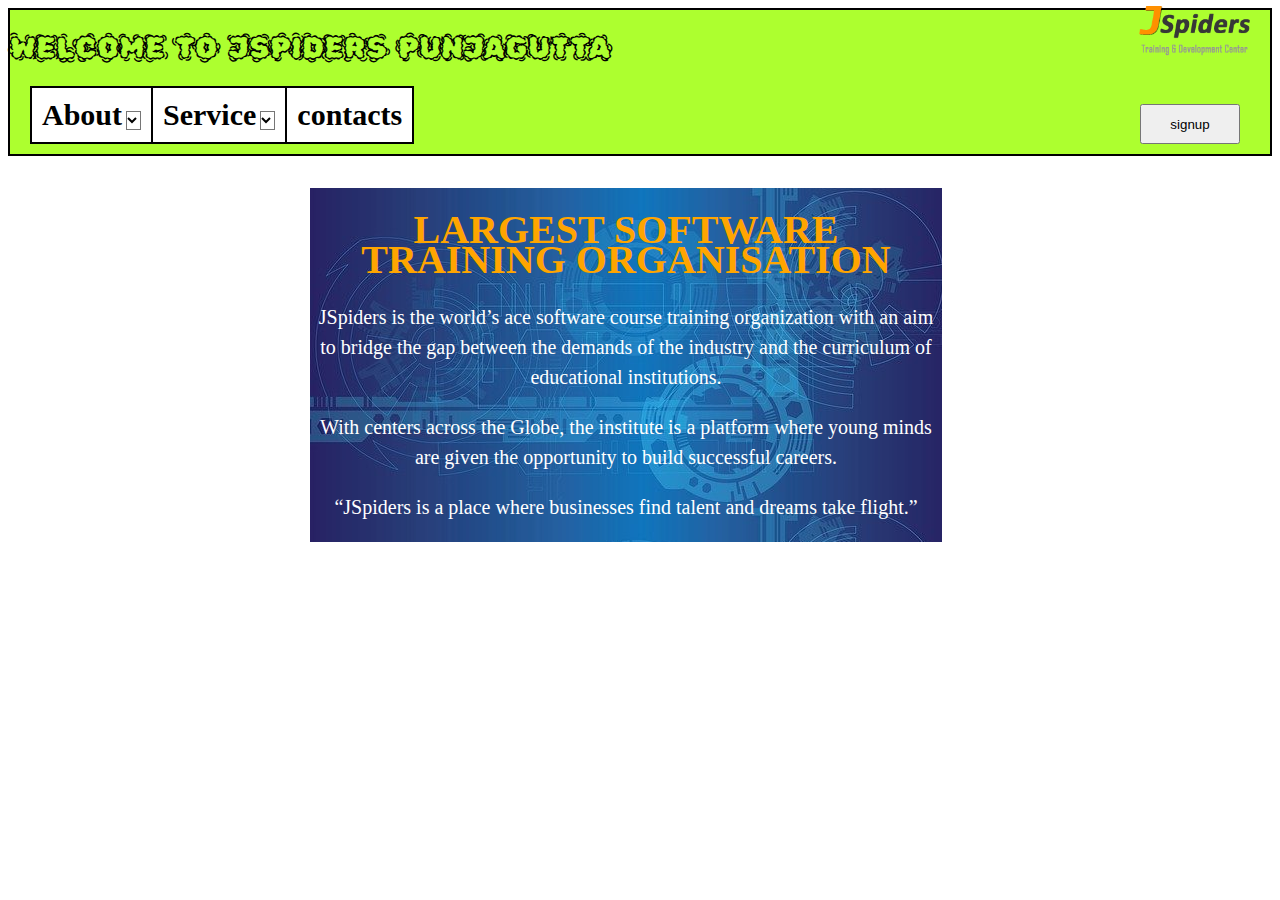
==== Homepage/homepage.html @ fb476b64 "Homepage and logos" ====
<!DOCTYPE html>
<html lang="en">
<head>
    <meta charset="UTF-8">
    <meta http-equiv="X-UA-Compatible" content="IE=edge">
    <meta name="viewport" content="width=device-width, initial-scale=1.0">
    <title>Document</title>
    <link rel="stylesheet" href="./homepage.css">
    <link href="https://fonts.googleapis.com/css2?family=Rubik+Puddles&display=swap" rel="stylesheet">
    <link href="https://fonts.googleapis.com/css2?family=Rubik+Puddles&display=swap" rel="stylesheet">
</head>
<body>
    <section>
        <article>
            <header id="header_part">
                <div>
                <h1 id="welcome">WELCOME TO JSPIDERS PUNJAGUTTA</h1>
                <span><img id="jsp_logo" src="./logo_jspiders.png" alt="jspLogo"></span>
                </div>
                <div>
                <table border="" id="table" cellpadding="10px">
                    <th>
                        <span class="thclass">About</span>
                        <select id="aboutselect" onclick="onclickAbout()" onchange="onchangeService()">
                            <option selected hidden></option>
                            <option value="JSPIDERS">JSPIDERS</option>
                            <option value="CEO">CEO</option>
                            <option value="FACULTIES">FACULTIES</option>
                            
                        </select>
                    </th>
                    <th><span class="thclass">Service</span>
                        <select name="" id="serviceselect">
                            <option selected hidden></option>
                            <option value="">java fullStack</option>
                            <option value="">python fullStack</option>
                            
                        </select>
                    </th>
                    <th><span class="thclass">contacts</span></th>
                </table>
                <input type="button" value="signup" id="signuobtn" onclick="signUpClick()">
                </div>

            </header>
            <main id="main1">
                <div id="mainid">
                      <h1 id="mainh1">LARGEST SOFTWARE TRAINING ORGANISATION </h1>
                      <p>JSpiders is the world’s ace software course training organization with an aim to bridge the gap between the demands of the industry and the curriculum of educational institutions.</p>
                      
                      <p>
                        With centers across the Globe, the institute is a platform where young minds are given the opportunity to build successful careers.
                      </p>
                      <p>
                        <q>JSpiders is a place where businesses find talent and dreams take flight.</q>
                      </p>
                      
                </div>
            </main>
        </article>
    </section>
    <script src="./homepage.js"></script>
</body>
</html>
---- Homepage/homepage.css ----
#header_part{
    border: 2px solid;
    background-color: greenyellow;
    position: sticky;
    top: 0px;
}
#welcome{
    font-size: 2px;
    font-family: 'Rubik Puddles', cursive;
    font-size: 30px;
    word-spacing: 5px;

}
#jsp_logo{
    position: relative;
    float: right;
    top: -80px;
    height: 50px;
    left: -20px;
}
#table{

    border-collapse: collapse;
    margin-bottom: 10px;
    margin-left: 20px;
}
th{
    border: 2px solid;
    /* padding: 10px; */
    background-color: white;
}
.thclass{
    font-family: 'Chokokutai', cursive;
    font-size: 30px;
   
}
#aboutselect{
    width: 15px;
    background-color: transparent;
}
#serviceselect{
    width: 15px;
    background-color: transparent;
}
#signuobtn{
    float: right;
    position: relative; 
    top: -50px;
    left: -30px;
    width: 100px;
    height: 40px;
}
#mainid{
    text-align: center;
    width: 50%;
    border: 2px solid;
    background-image: url("./backgroundimg.jpg");
    margin-top: 30px;
    margin-left: 300px;
    line-height: 30px;
    color: white;
    font-size: 20px;
}
#mainh1{
    color: orange;
}
 #fact_table{

    width: 100%;
    border-collapse: collapse;
    
}
.fact_img{
    width: 300px;
}
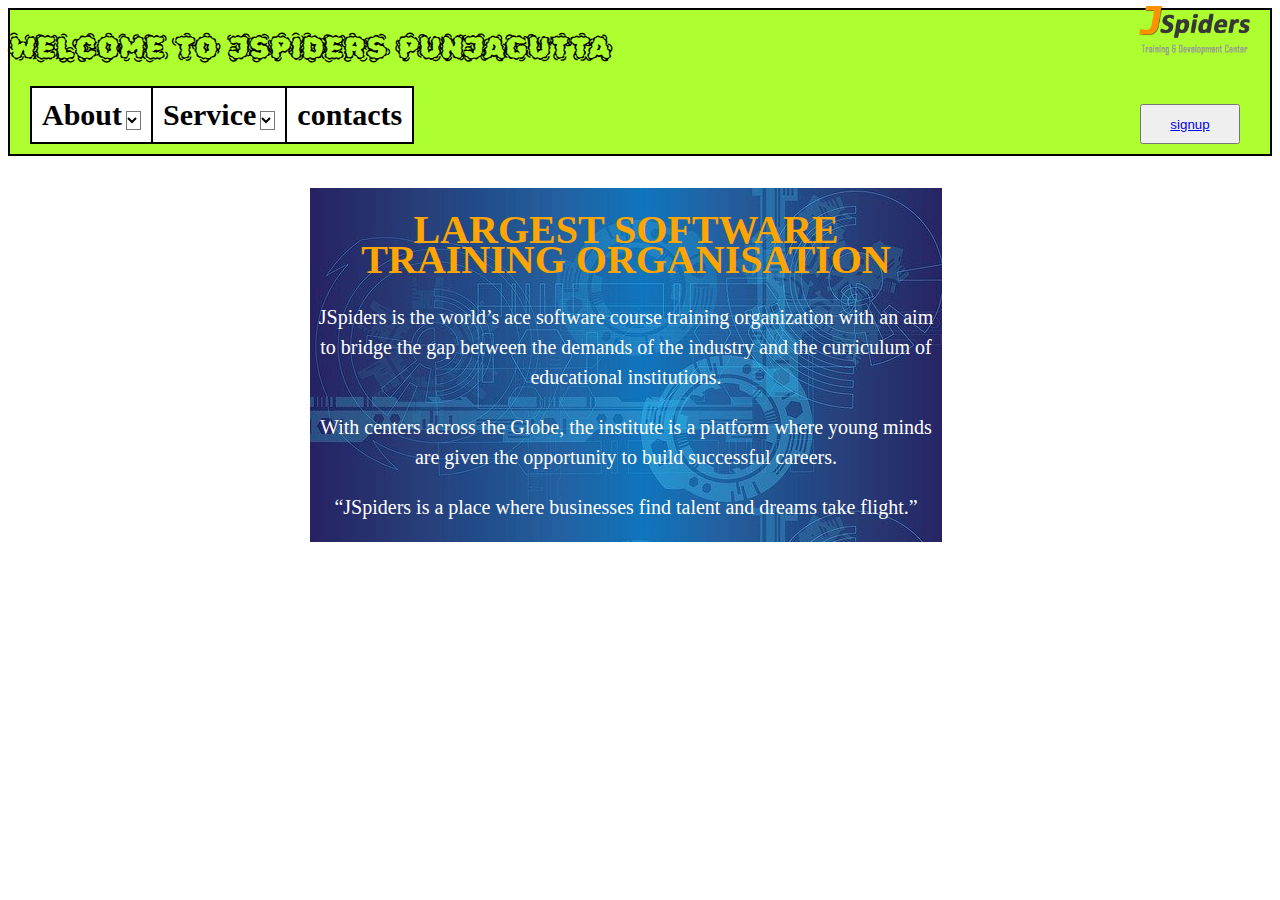
==== commit 69e49a81: "modified Homepage" ====
--- a/Homepage/homepage.html
+++ b/Homepage/homepage.html
@@ -39,7 +39,8 @@
                     </th>
                     <th><span class="thclass">contacts</span></th>
                 </table>
-                <input type="button" value="signup" id="signuobtn" onclick="signUpClick()">
+                <!-- <input type="button" value="signup" id="signuobtn" onclick="signUpClick()"> -->
+                <button id="signuobtn"><a href="../LoginPage/loginpage.html">signup</a></button>
                 </div>
 
             </header>
